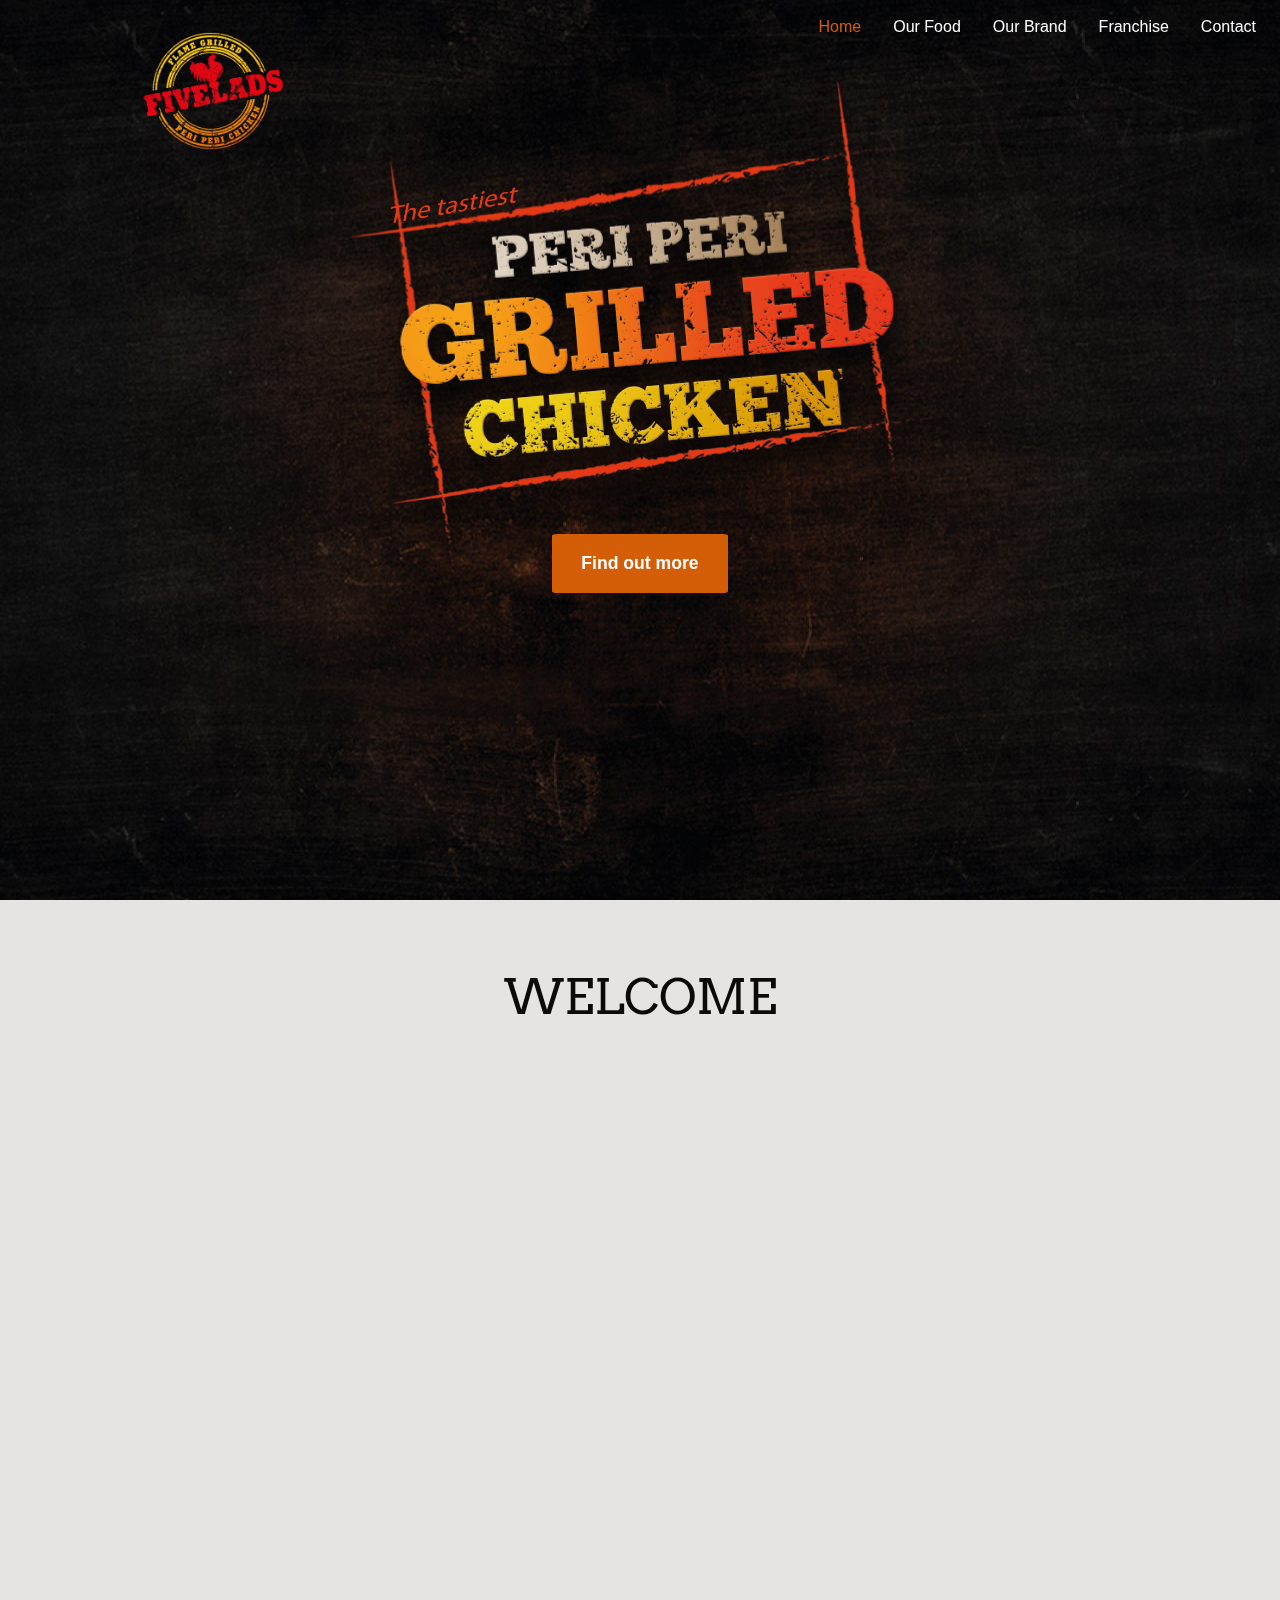
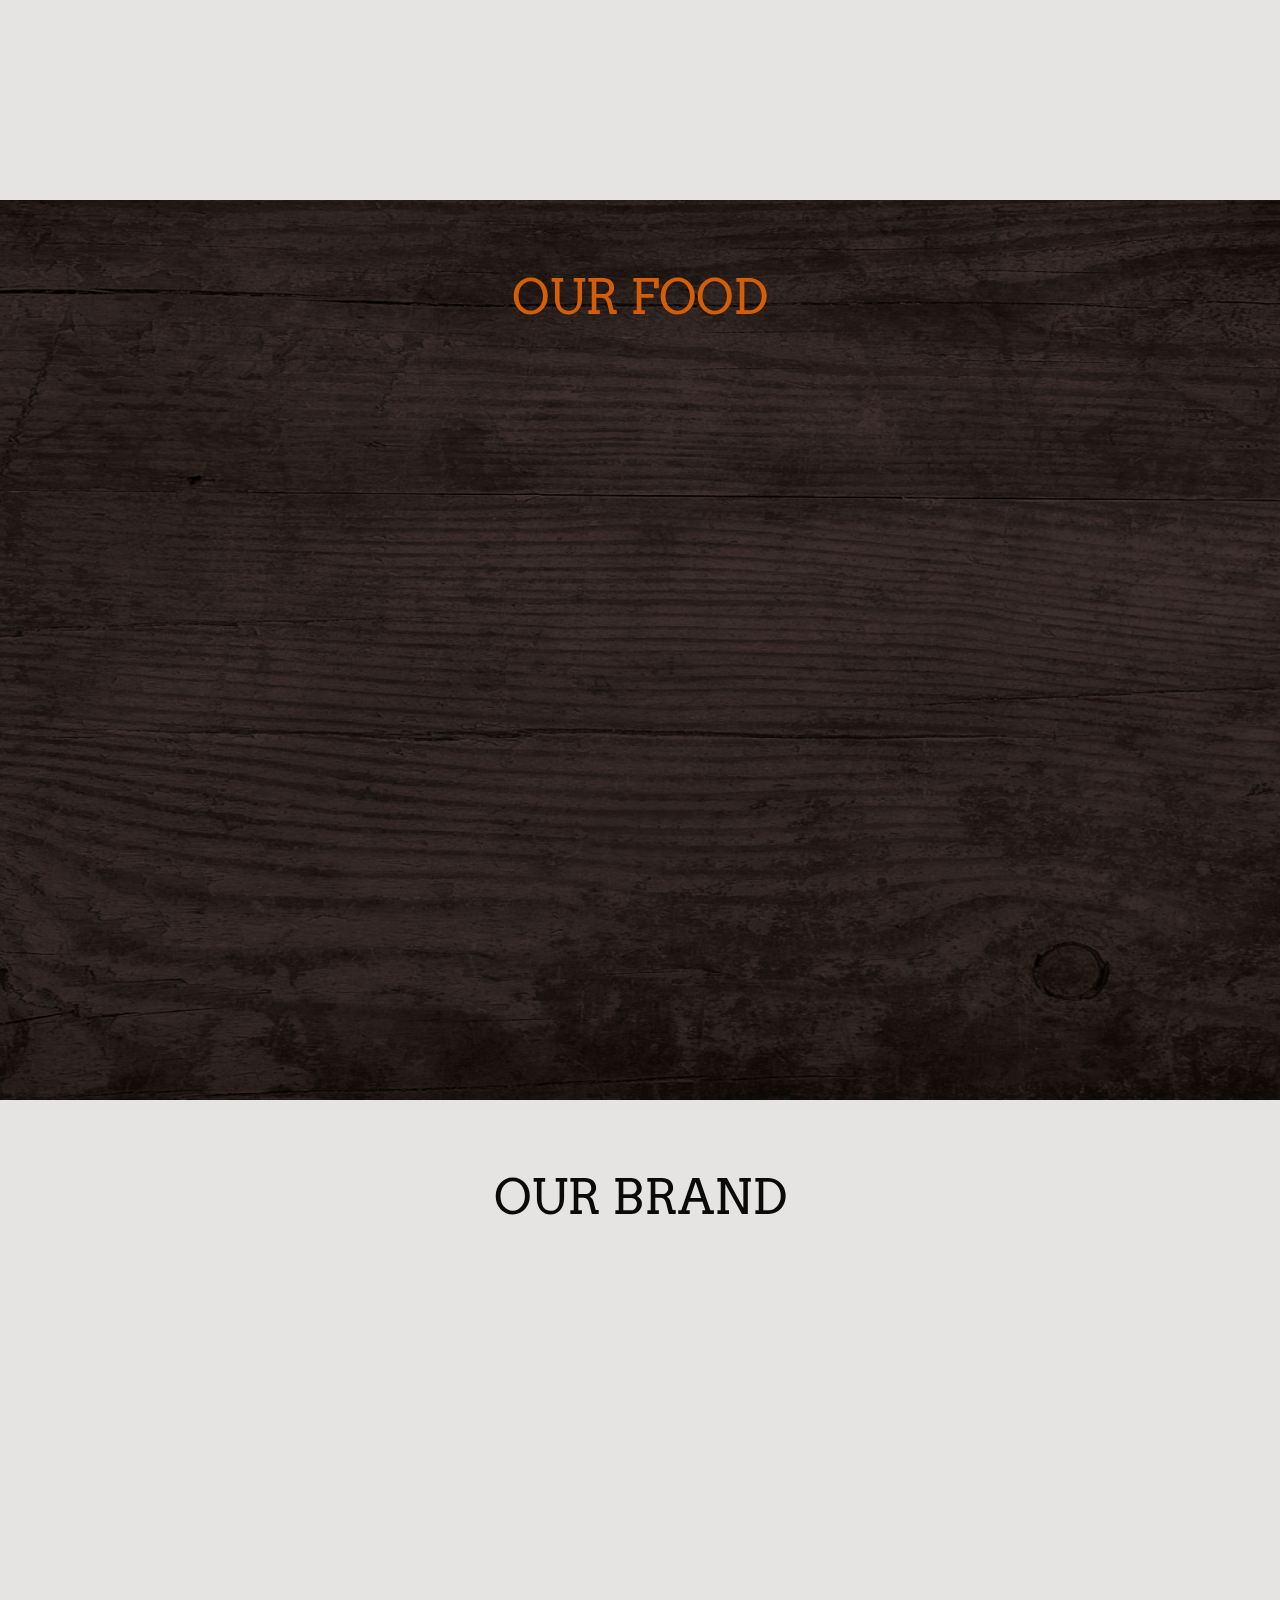
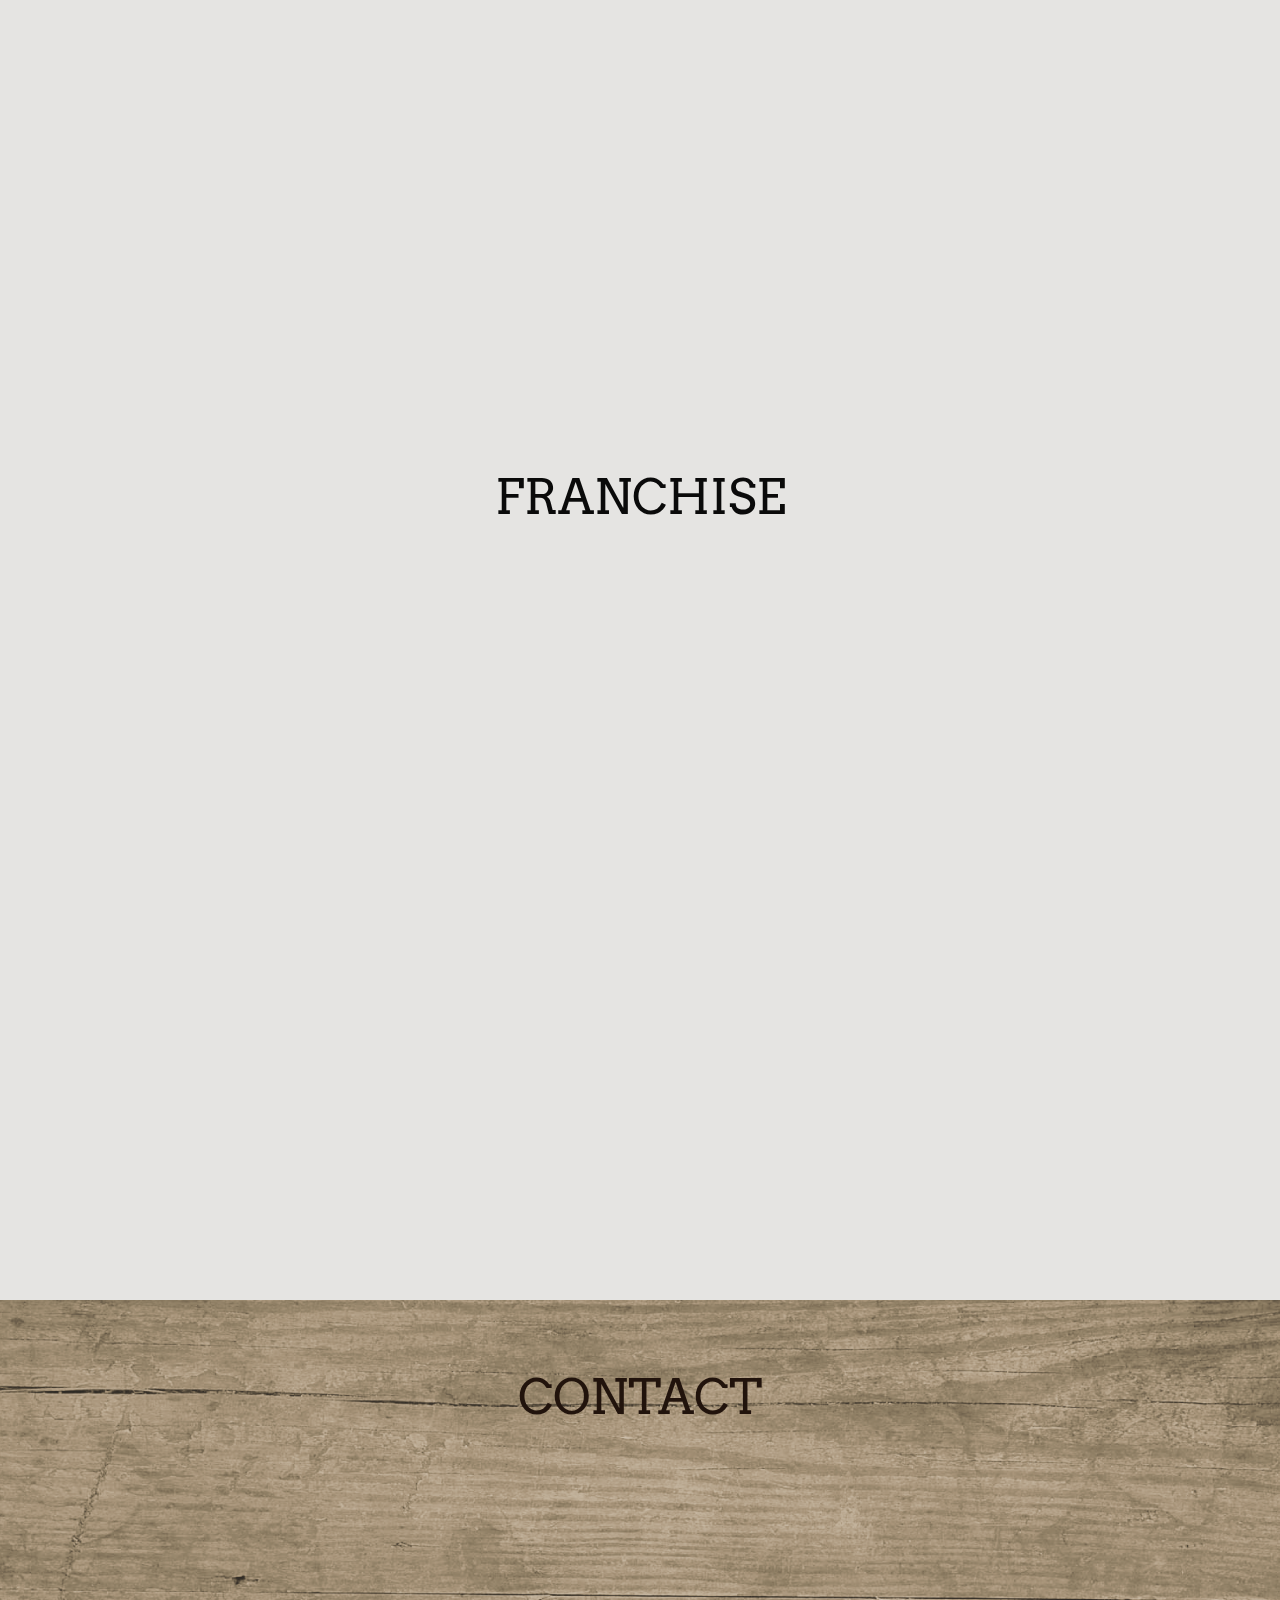
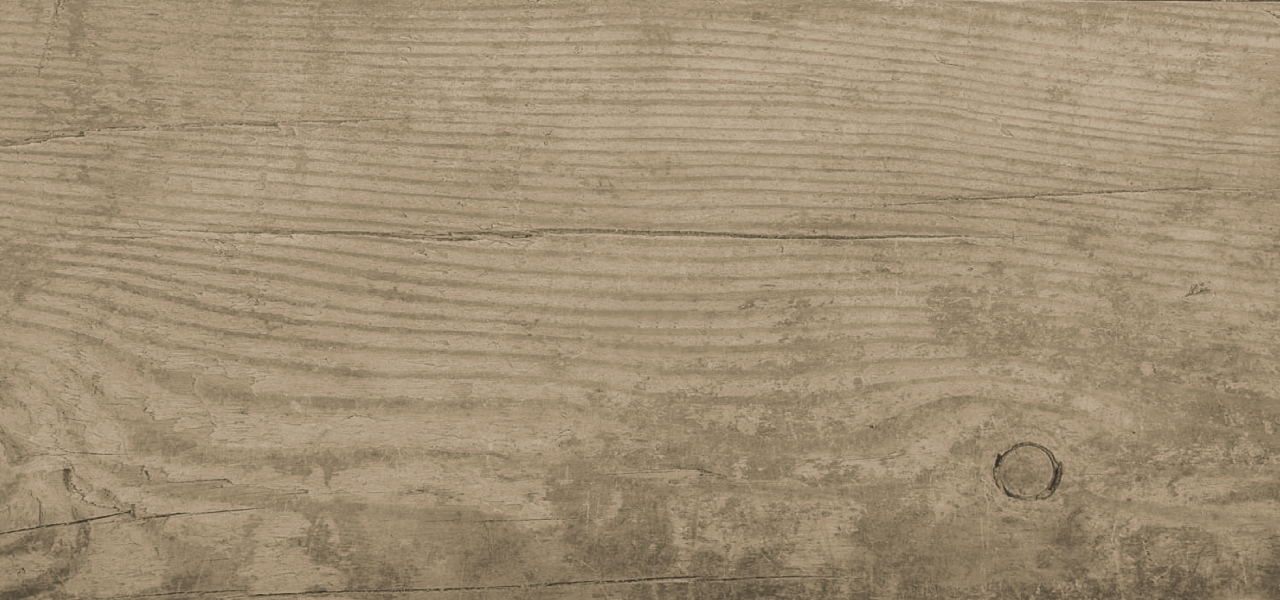
==== index.html @ 84b92bd6 "Adding pages" ====
<!doctype html>
<html class="no-js" lang="en">

<head>
	<meta charset="utf-8" />
	<meta http-equiv="x-ua-compatible" content="ie=edge">
	<meta name="viewport" content="width=device-width, initial-scale=1.0">
	<title>Five Lads</title>
	<link rel="stylesheet" href="assets/css/app.css">
	<link href="https://fonts.googleapis.com/css?family=Arvo:700" rel="stylesheet">
</head>

<body>
	<div class="off-canvas-wrapper">
		<div class="off-canvas-wrapper-inner" data-off-canvas-wrapper>
			<div class="off-canvas position-left" id="offCanvas" data-off-canvas>

				<!-- Close button -->
				<button class="close-button" aria-label="Close menu" type="button" data-close>
          <span aria-hidden="true">&times;</span>
        </button>

				<!-- Menu -->
				<ul class="vertical menu">
					<li><a href="#">Home</a></li>
					<li><a href="#our-food">Our Food</a></li>
					<li><a href="#our-brand">Our Brand</a></li>
					<li><a href="#franchise">Franchise</a></li>
					<li><a href="#contact">Contact</a></li>
				</ul>

			</div>

			<div class="off-canvas-content" data-off-canvas-content>

				<!-- Page content -->
				<nav data-sticky-container>
	<!-- * * * * * * * * * * * * * * * * * * * * * *  
    Nav mobile
    * * * * * * * * * * * * * * * * * * * * * * -->
	<div class="nav-mobile show-for-small-only">
		<button type="button" class="button" data-toggle="offCanvas">Open Menu</button>
		<p>
			Mobile menu
		</p>
	</div>


	<!-- * * * * * * * * * * * * * * * * * * * * * *  
    Nav desktop
    * * * * * * * * * * * * * * * * * * * * * * -->
	<div class="nav-desktop title-bar show-for-medium" data-sticky data-options="marginTop:0;">
		<div class="title-bar-right">
			<ul class="menu horizontal" data-magellan>
				<li><a href="#home">Home</a></li>
				<li><a href="#our-food">Our Food</a></li>
				<li><a href="#our-brand">Our Brand</a></li>
				<li><a href="#franchise">Franchise</a></li>
				<li><a href="#contact">Contact</a></li>
			</ul>
		</div>
	</div>
</nav>
 
				<main id="home" data-magellan-target="home">
					<header class="hero">
						<div class="wrap">
							<div class="row">
								<div class="small-4 medium-3 large-2 column">
									<img src="/assets/img/five_lads_logo.svg" alt="Five Lads">
								</div>
				
								<div class="small-4 medium-6 large-8 column end text-center">
									<h1>
										<img src="/assets/img/five_lads_tagline.png" alt="The Tastiest Flame-Grilled Peri Peri Chicken">
									</h1>
									<a href="#welcome" class="button">
										Find out more
				    				</a>
								</div>
							</div>
				
						</div>
					</header>
					<section id="welcome" class="page-section">
						<h2>
							Welcome
						</h2>
				
					</section>
				</main>
				<section id="our-food" class="page-section" data-magellan-target="our-food">
					<h2>
						Our Food
					</h2>
				
				</section>
				<section id="our-brand" class="page-section" data-magellan-target="our-brand">
					<h2>
						Our Brand
					</h2>
				
				</section>
				<section id="franchise" class="page-section" data-magellan-target="franchise">
					<h2>
						Franchise
					</h2>
				
				</section>
				<section id="contact" class="page-section" data-magellan-target="contact">
					<h2>
						Contact
					</h2>
				
				</section>
			</div>
		</div>
	</div>


	<script src="assets/js/app.js"></script>
</body>

</html>
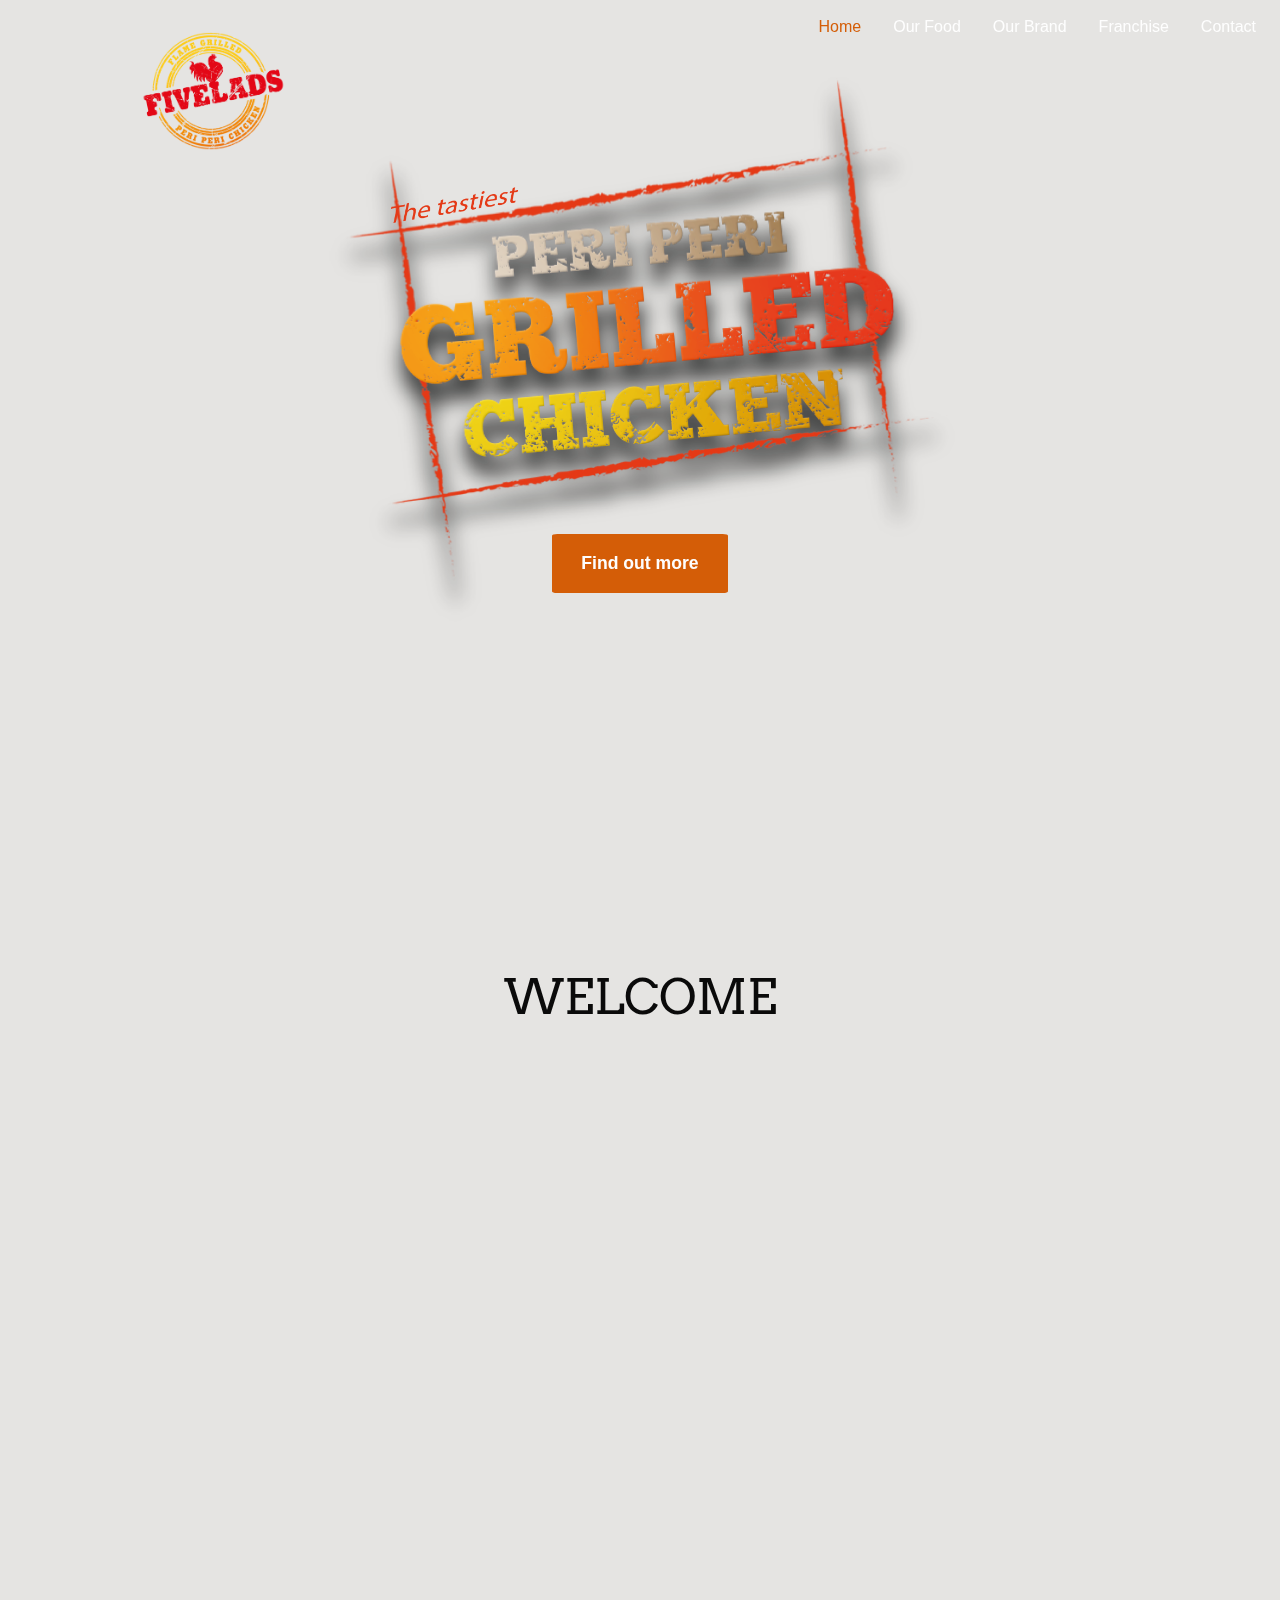
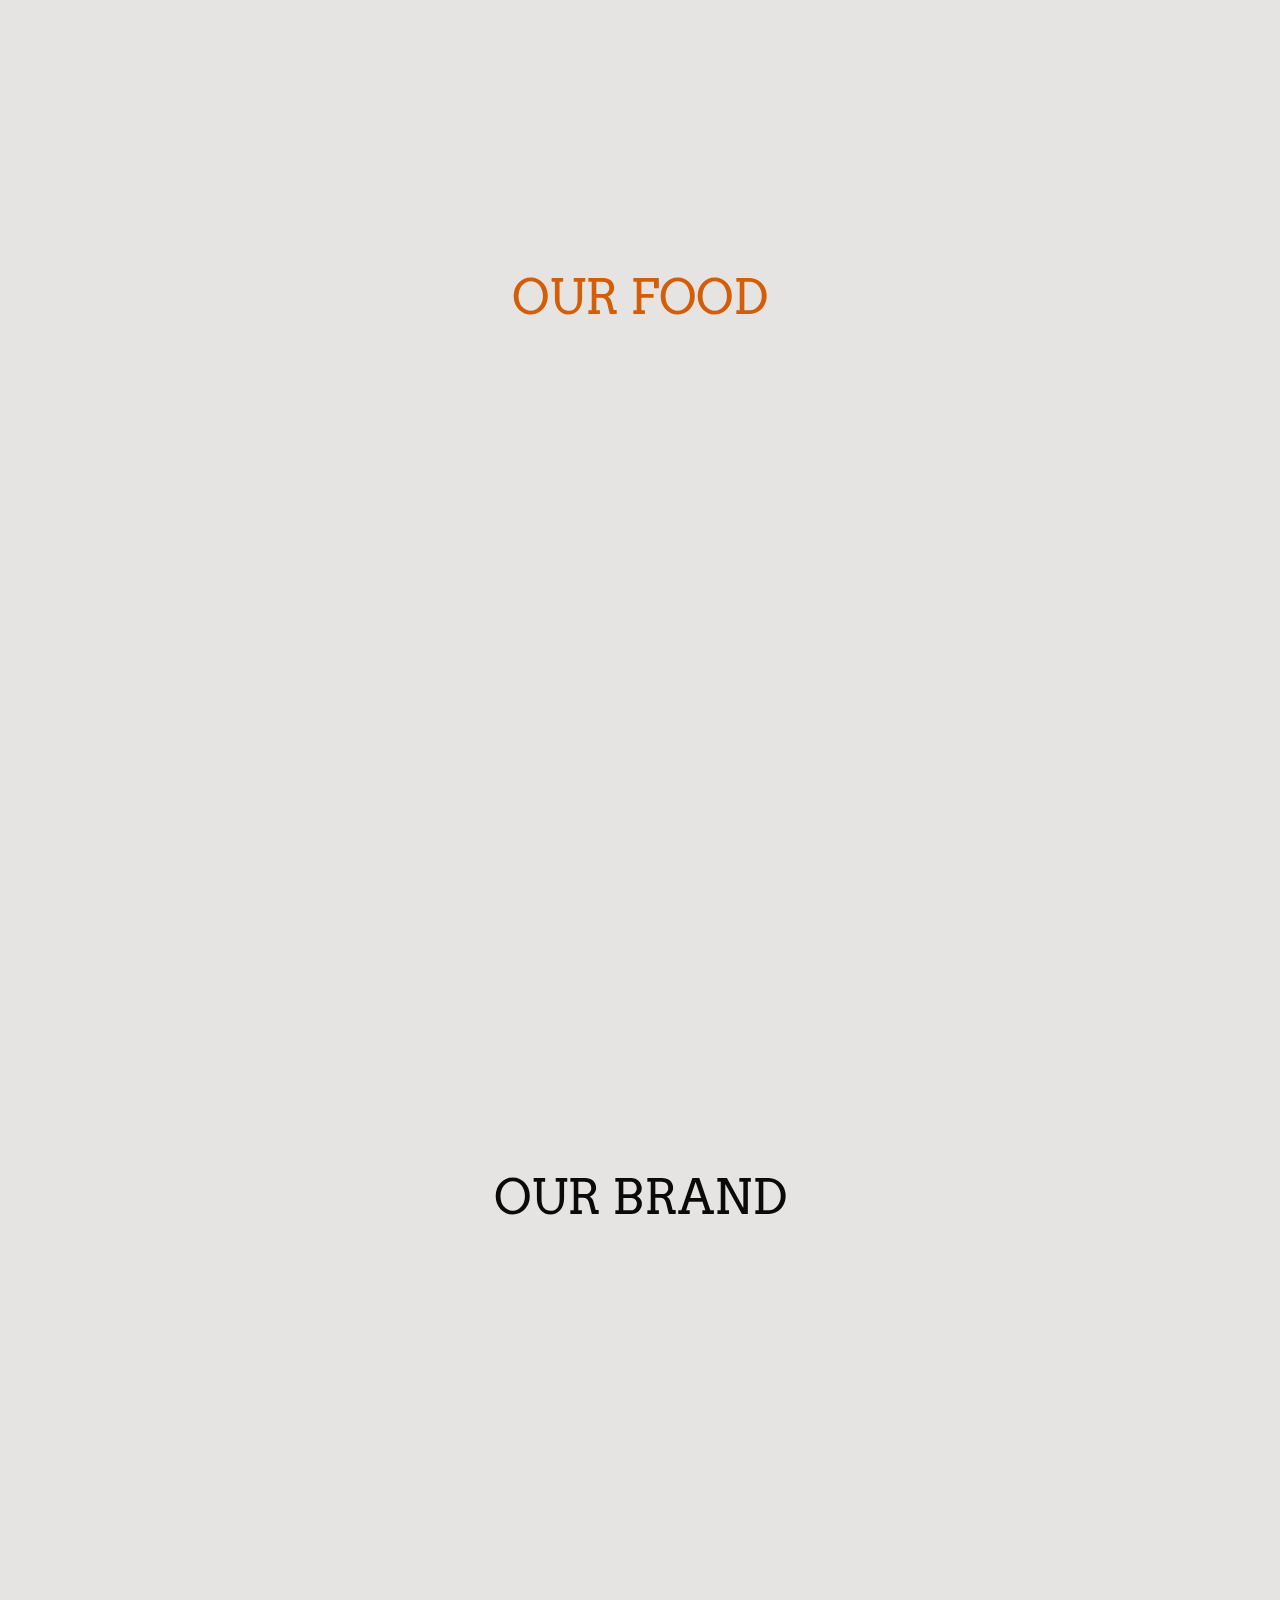
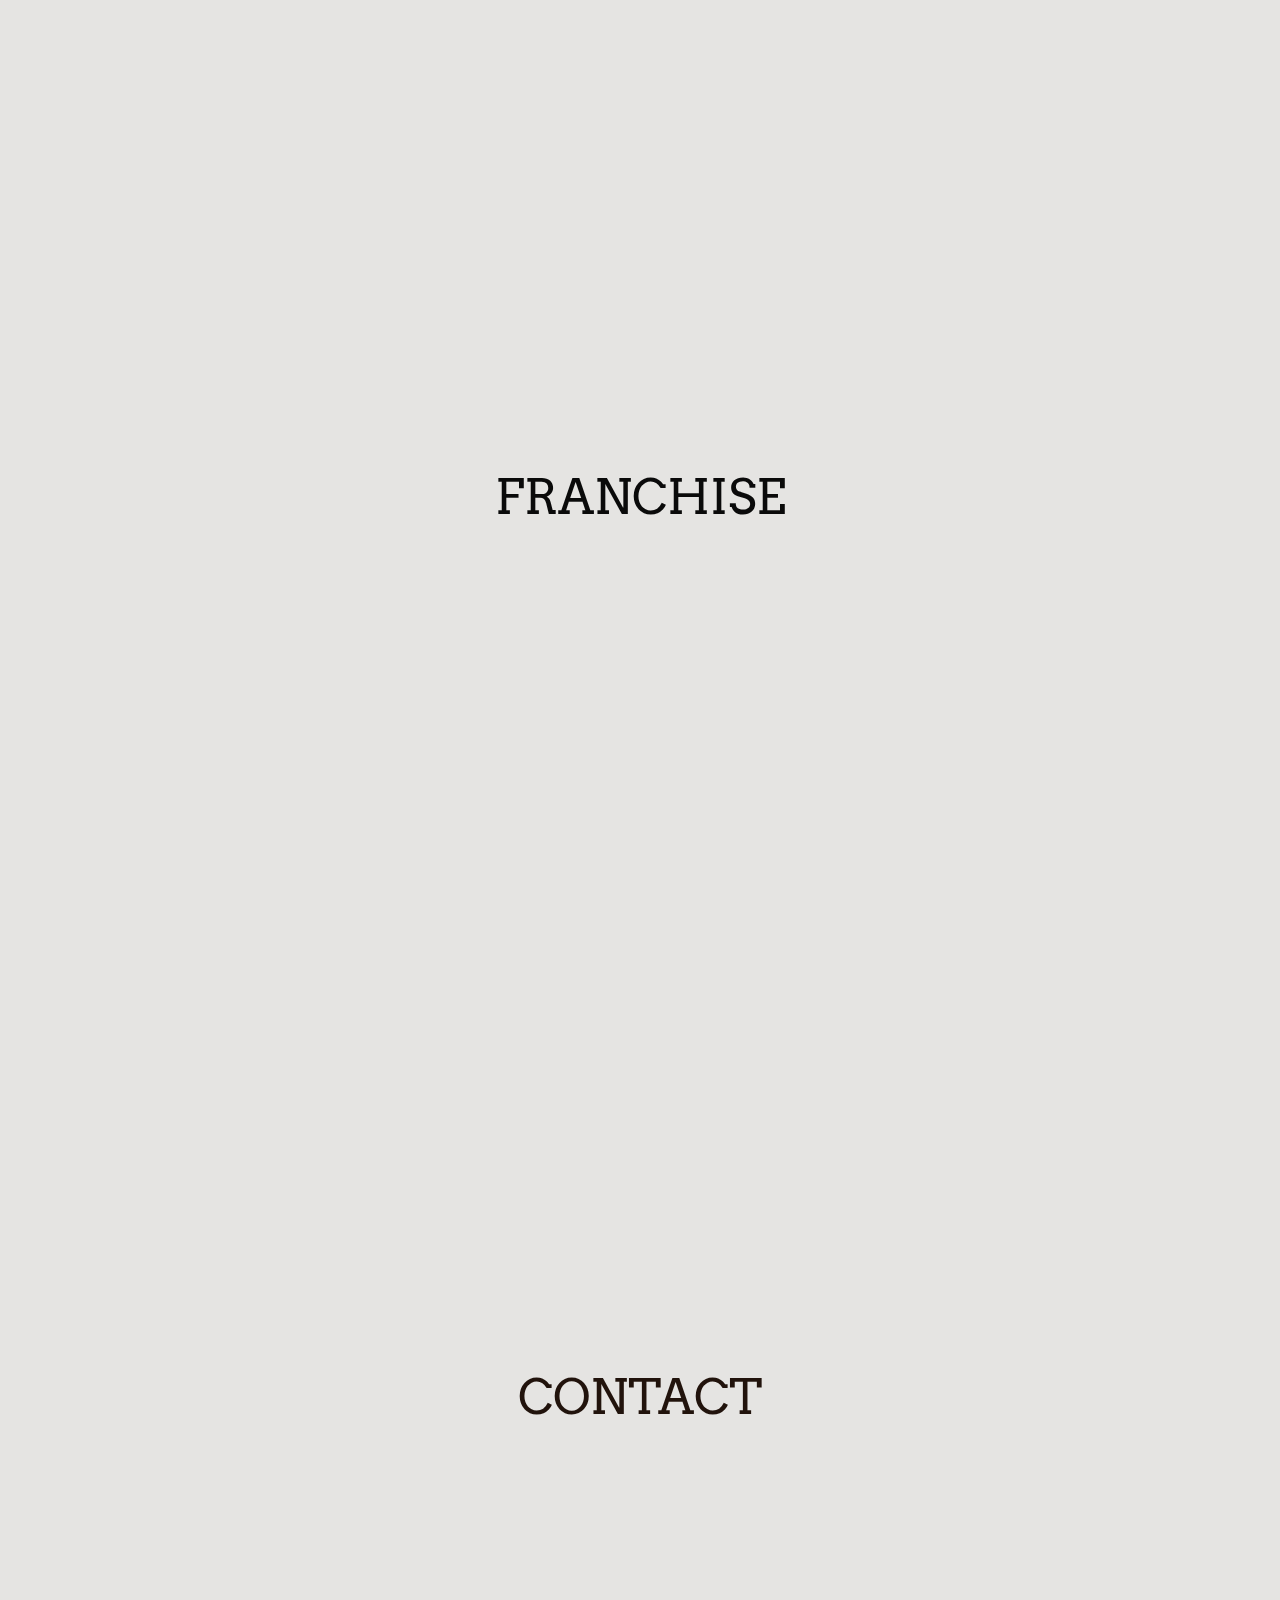
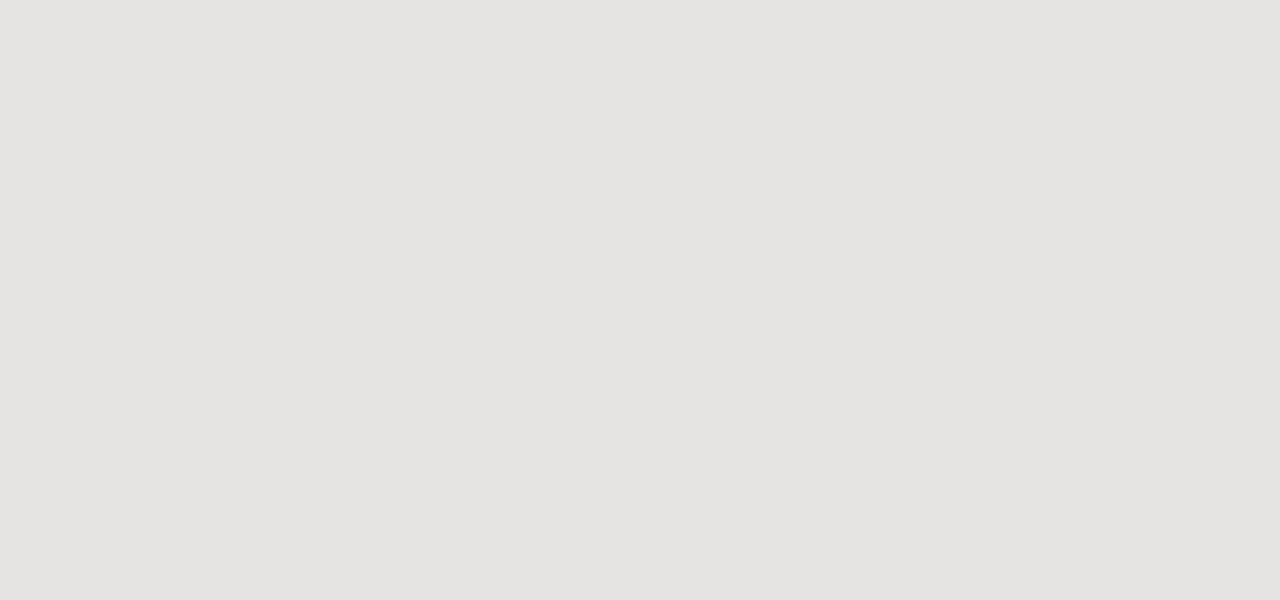
==== commit 3bfe0bb1: "Fix image paths" ====
--- a/index.html
+++ b/index.html
@@ -68,12 +68,12 @@
 						<div class="wrap">
 							<div class="row">
 								<div class="small-4 medium-3 large-2 column">
-									<img src="/assets/img/five_lads_logo.svg" alt="Five Lads">
+									<img src="assets/img/five_lads_logo.svg" alt="Five Lads">
 								</div>
 				
 								<div class="small-4 medium-6 large-8 column end text-center">
 									<h1>
-										<img src="/assets/img/five_lads_tagline.png" alt="The Tastiest Flame-Grilled Peri Peri Chicken">
+										<img src="assets/img/five_lads_tagline.png" alt="The Tastiest Flame-Grilled Peri Peri Chicken">
 									</h1>
 									<a href="#welcome" class="button">
 										Find out more
--- a/assets/css/app.css
+++ b/assets/css/app.css
@@ -4271,13 +4271,13 @@
     font-size: 3rem; }
 
 #our-food {
-  background: url("/assets/img/dark-wood-background.png") no-repeat center center;
+  background: url("assets/img/dark-wood-background.png") no-repeat center center;
   background-size: cover cover; }
   #our-food h2 {
     color: #D45D07; }
 
 #contact {
-  background: url("/assets/img/light-wood-background.png") no-repeat center center;
+  background: url("assets/img/light-wood-background.png") no-repeat center center;
   background-size: cover cover; }
   #contact h2 {
     color: #21130C; }
@@ -4295,7 +4295,7 @@
 .hero {
   background-color: #414141;
   padding-top: 2rem;
-  background: url("/assets/img/charcoal_background.jpg") no-repeat center center;
+  background: url("assets/img/charcoal_background.jpg") no-repeat center center;
   background-size: cover cover; }
   .hero h1 {
     margin-bottom: -6rem; }
